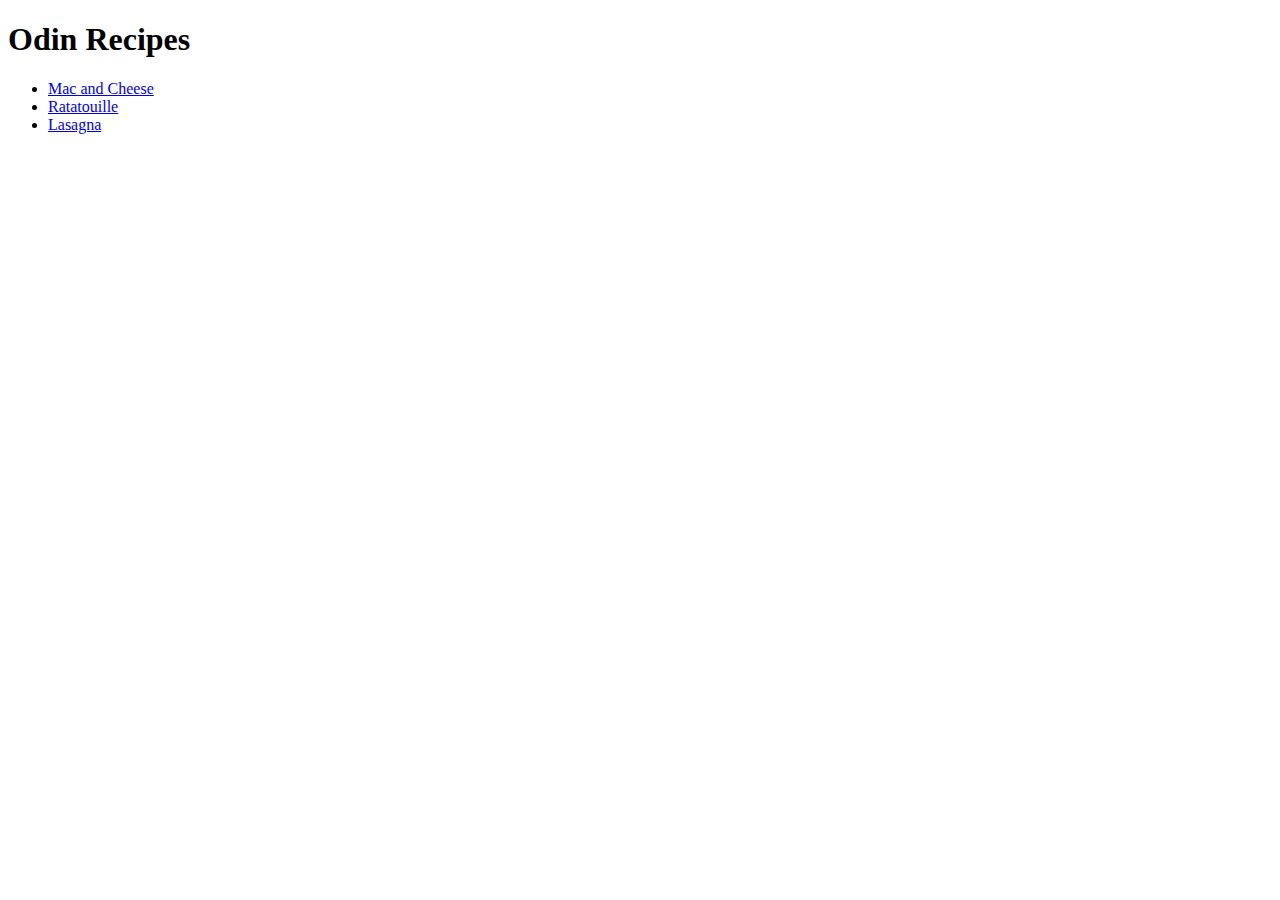
==== index.html @ fadbb906 "Home page and recipes added to repository" ====
<!DOCTYPE html>
<html lang="en">
<head>
    <meta charset="UTF-8">
    <meta http-equiv="X-UA-Compatible" content="IE=edge">
    <meta name="viewport" content="width=device-width, initial-scale=1.0">
    <title>Odin Recipes</title>
</head>
    <body>
        <h1>Odin Recipes</h1>
        
        <ul>
            <li><a href="recipes/mac-and-cheese.html">Mac and Cheese</a></li>
            <li><a href="recipes/ratatouille.html">Ratatouille</a></li>
            <li><a href="recipes/lasagna.html">Lasagna</a></li>
        </ul>

    </body>
</html>
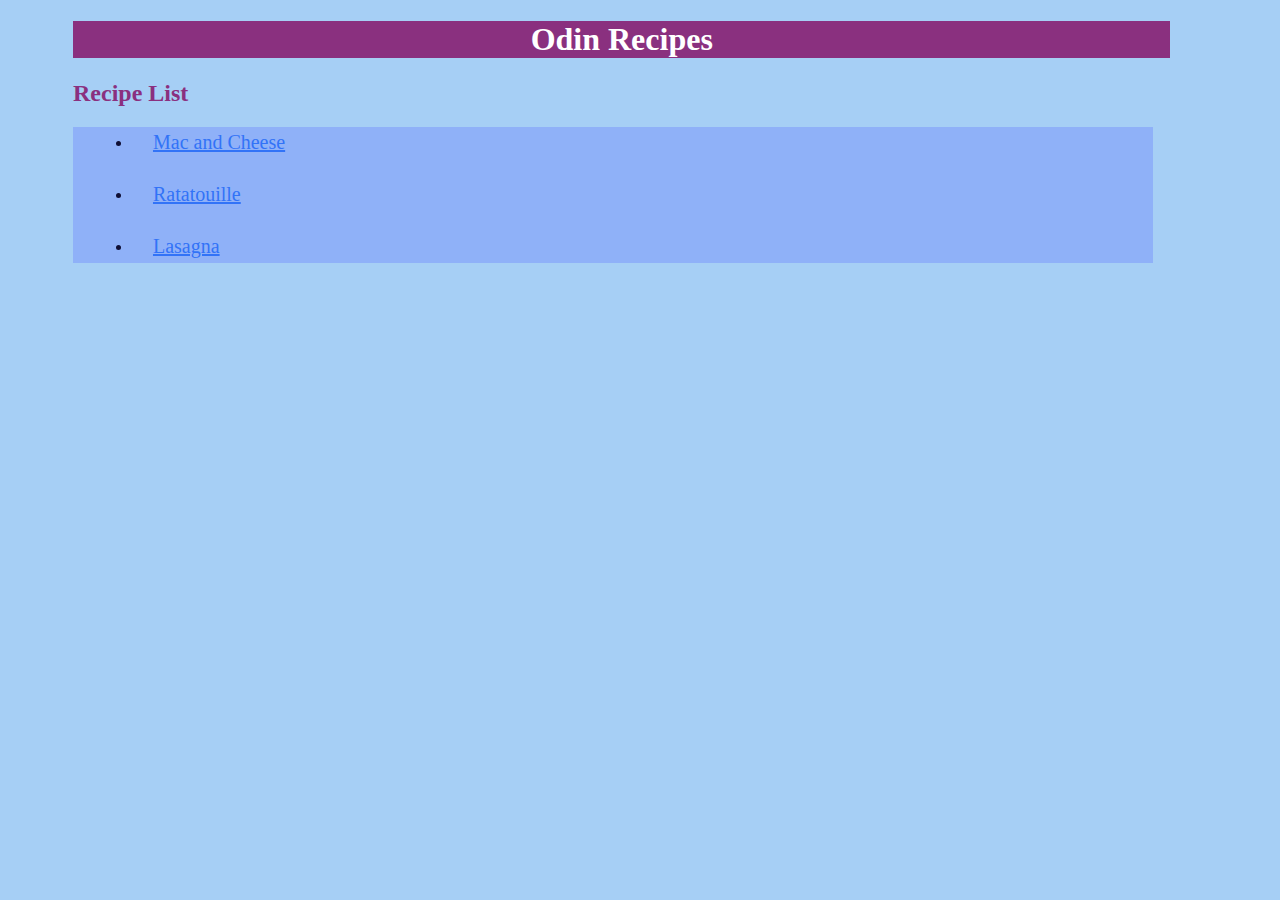
==== commit 3168b27a: "Added stylesheet and styled home and recipe pages" ====
--- a/index.html
+++ b/index.html
@@ -5,11 +5,13 @@
     <meta http-equiv="X-UA-Compatible" content="IE=edge">
     <meta name="viewport" content="width=device-width, initial-scale=1.0">
     <title>Odin Recipes</title>
+    <link rel="stylesheet" href="styles.css"/>
 </head>
     <body>
-        <h1>Odin Recipes</h1>
+        <h1 class="title main-title">Odin Recipes</h1>
         
-        <ul>
+        <h2 class="title secondary-title">Recipe List</h2>
+        <ul class="list">
             <li><a href="recipes/mac-and-cheese.html">Mac and Cheese</a></li>
             <li><a href="recipes/ratatouille.html">Ratatouille</a></li>
             <li><a href="recipes/lasagna.html">Lasagna</a></li>
--- a/styles.css
+++ b/styles.css
@@ -0,0 +1,47 @@
+* {
+    font-family: 'Times New Roman', Times, serif;
+    background-color: #a6cff5;
+
+    margin-left: 2%;
+    margin-right: 3%;
+}
+
+.title {
+    color: #8A307F;
+    text-align: left;
+}
+
+.title.main-title {
+    color: white;
+    background-color: #8A307F;
+    text-align: center;
+}
+
+.list, .list li, .list a {
+    background-color: #8fb1f8;
+}
+
+.list {
+    line-height: 30px;
+    width: 90%;
+    /* margin: auto; */
+}
+
+li {
+    margin: 20px;
+    font-size: 17px;
+    color: rgb(15, 15, 53);
+}
+
+a:any-link {
+    color: rgb(50, 115, 247);
+    font-size: 20px;
+}
+
+img {
+    width: 400px;
+    height: auto;
+}
+
+
+
